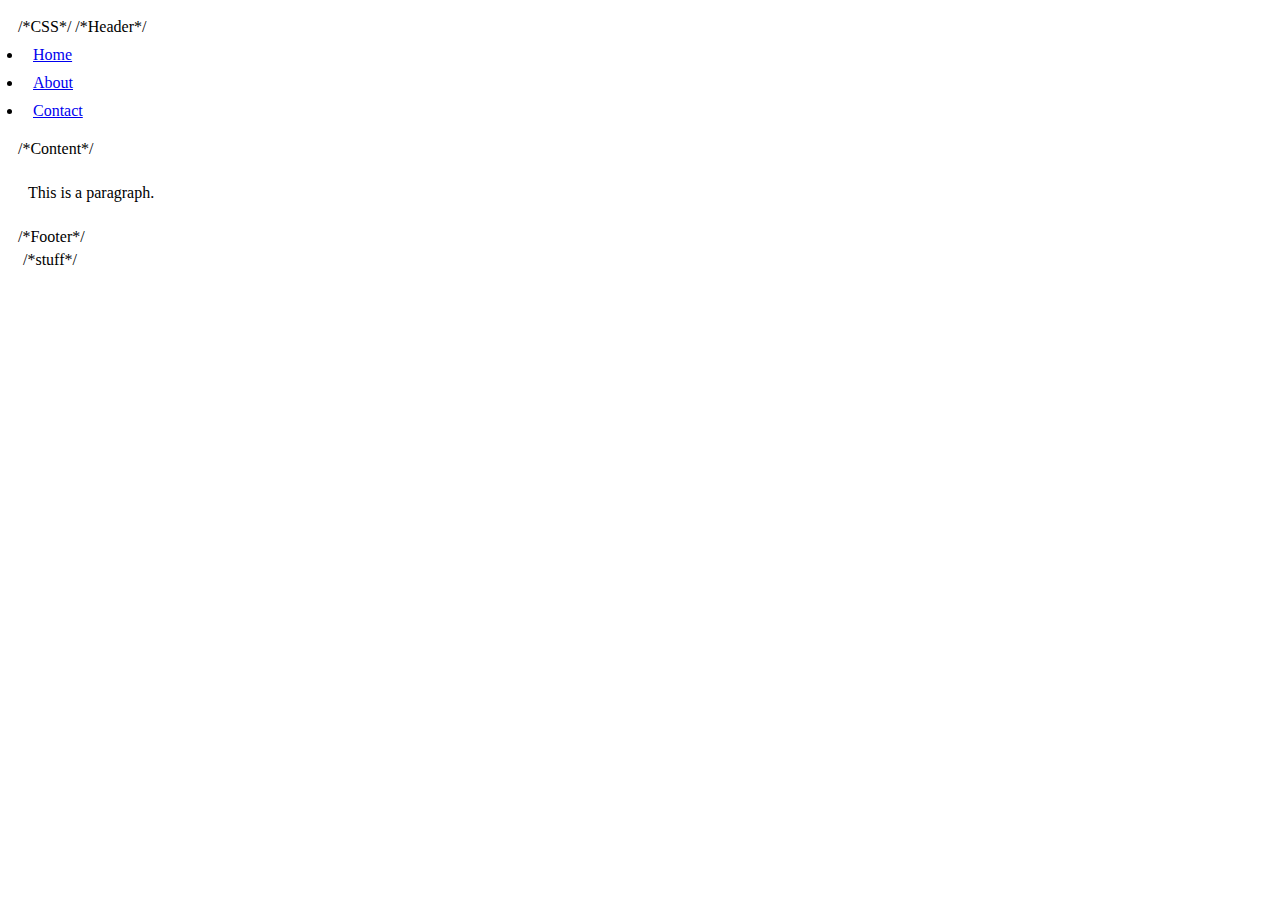
==== index.html @ dc89d4d7 "Rename main.html to index.html" ====
<!DOCTYPE html>
<html>
    <head>
        <title>Website</title>
        
        /*CSS*/
        <link href="css/styles.css" type="text/css" rel="stylesheet">
    </head>
    <body>
        /*Header*/
        <div id="header">
            <table id="navigation">
                <li id="home">
                    <a href="Home/main.html">Home</a>
                </li>
                <li id="about">
                    <a href="About/main.html">About</a>
                </li>
                <li id="contact">
                    <a href="Contact/main.html">Contact</a>
                </li>
            </table>
        </div>
        
        /*Content*/
        <div id="content">
            <p>This is a paragraph.</p>
        </div>
        
        /*Footer*/
        <div id="footer">
            /*stuff*/
        </div>
    </body>
</html>
---- css/styles.css ----
* {
  margain: 3px;
  padding: 5px;
}
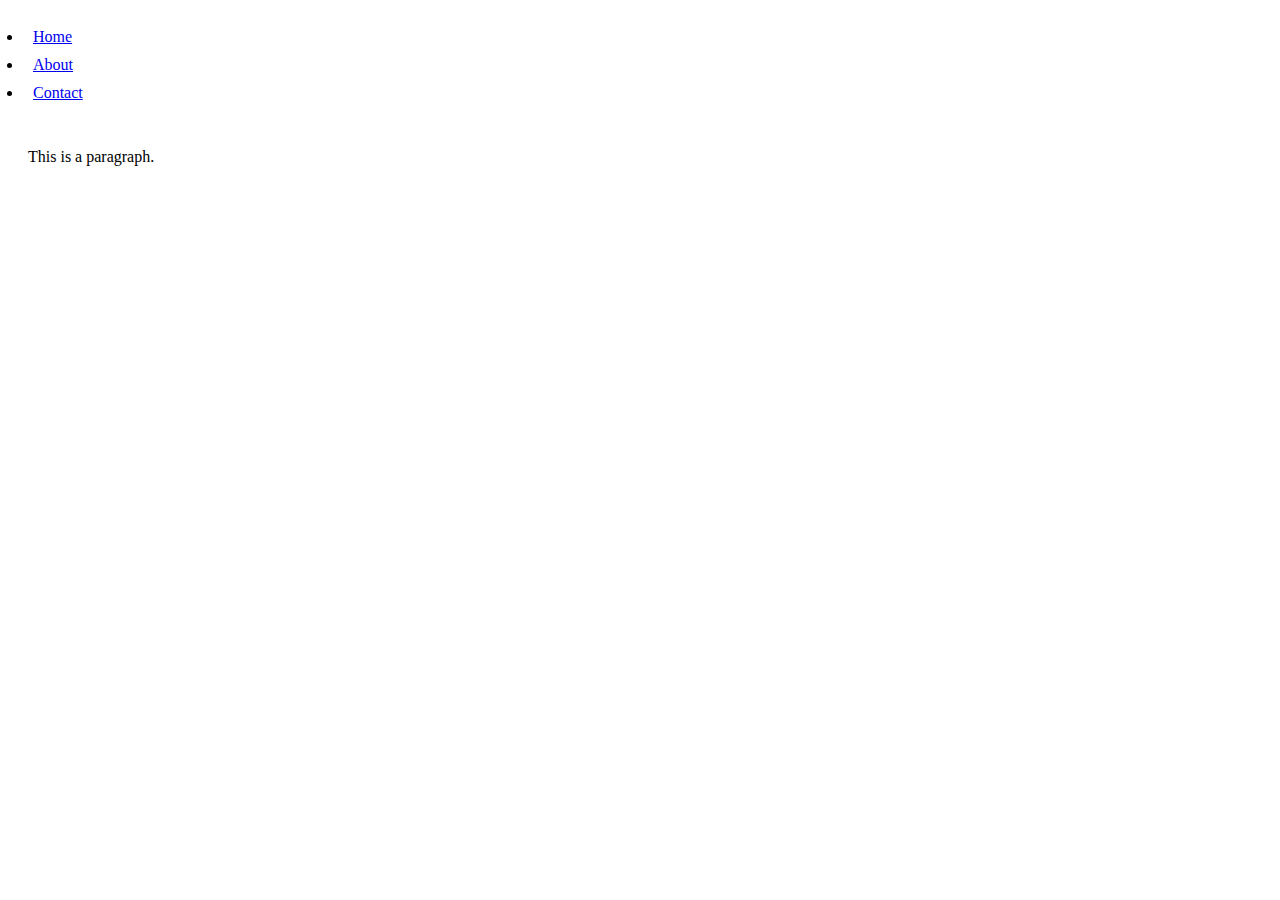
==== commit 50306167: "Fixing comments" ====
--- a/index.html
+++ b/index.html
@@ -3,33 +3,33 @@
     <head>
         <title>Website</title>
         
-        /*CSS*/
+        <!--CSS-->
         <link href="css/styles.css" type="text/css" rel="stylesheet">
     </head>
     <body>
-        /*Header*/
+        <!--Header-->
         <div id="header">
             <table id="navigation">
                 <li id="home">
-                    <a href="Home/main.html">Home</a>
+                    <a href="index.html">Home</a>
                 </li>
                 <li id="about">
-                    <a href="About/main.html">About</a>
+                    <a href="about/index.html">About</a>
                 </li>
                 <li id="contact">
-                    <a href="Contact/main.html">Contact</a>
+                    <a href="contact/index.html">Contact</a>
                 </li>
             </table>
         </div>
         
-        /*Content*/
+        <!--Content-->
         <div id="content">
             <p>This is a paragraph.</p>
         </div>
         
-        /*Footer*/
+        <!--Footer-->
         <div id="footer">
-            /*stuff*/
+            <!--stuff-->
         </div>
     </body>
 </html>
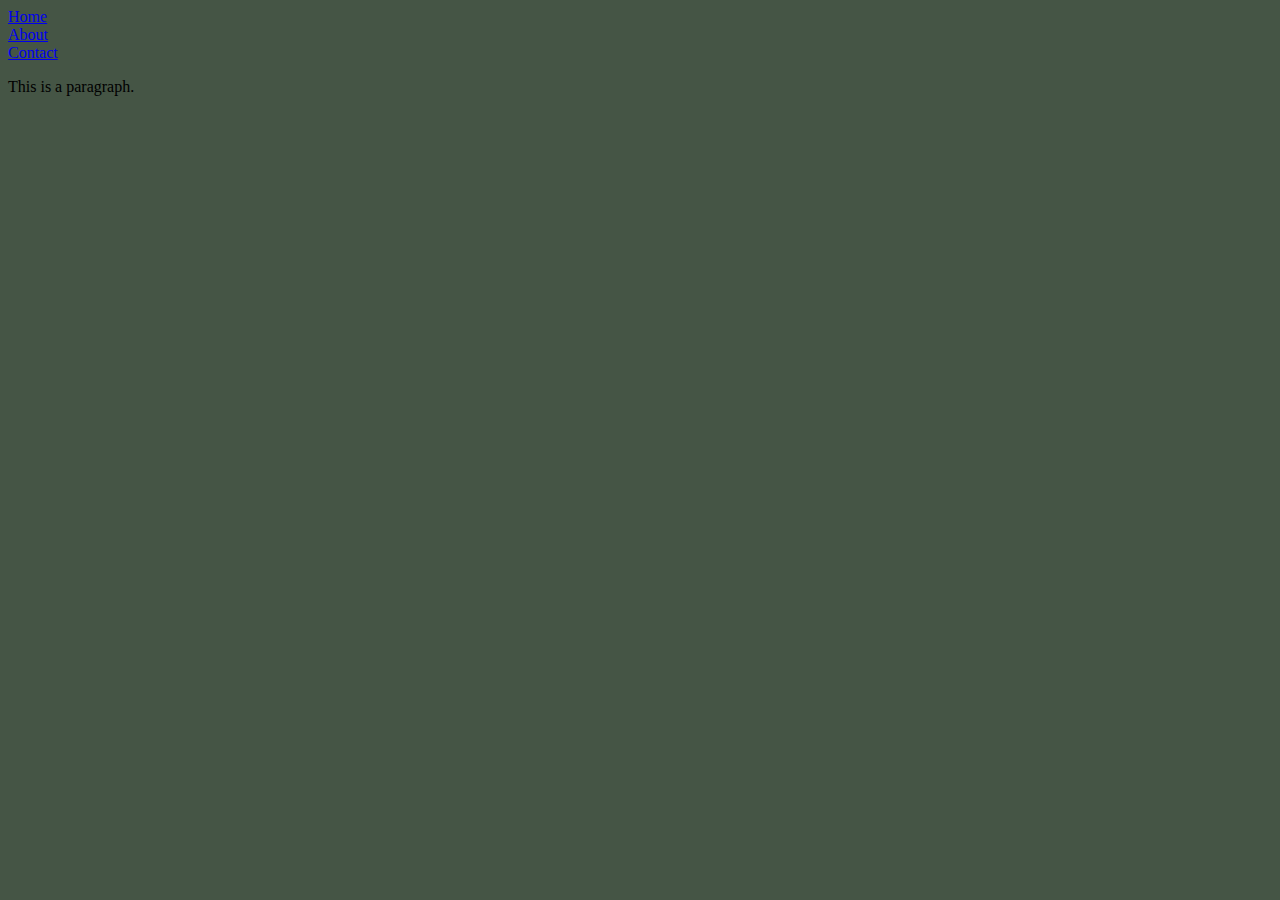
==== commit 330e6446: "Changed title name." ====
--- a/index.html
+++ b/index.html
@@ -1,8 +1,8 @@
 <!DOCTYPE html>
 <html>
     <head>
-        <title>Website</title>
-        
+        <title>Website #1</title>
+
         <!--CSS-->
         <link href="css/styles.css" type="text/css" rel="stylesheet">
     </head>
@@ -21,12 +21,12 @@
                 </li>
             </table>
         </div>
-        
+
         <!--Content-->
         <div id="content">
             <p>This is a paragraph.</p>
         </div>
-        
+
         <!--Footer-->
         <div id="footer">
             <!--stuff-->
--- a/css/styles.css
+++ b/css/styles.css
@@ -1,4 +1,14 @@
-* {
-  margain: 3px;
-  padding: 5px;
+
+body {
+  color: #000000;
+  background-color: #455545;
+  font-family: "Times New Roman", serif;
+  text-align: left
 }
+
+a#navigation {
+/*   background-image: url(""); */
+  margain: 2px;
+  padding: 1px;
+  position: fixed;
+}
